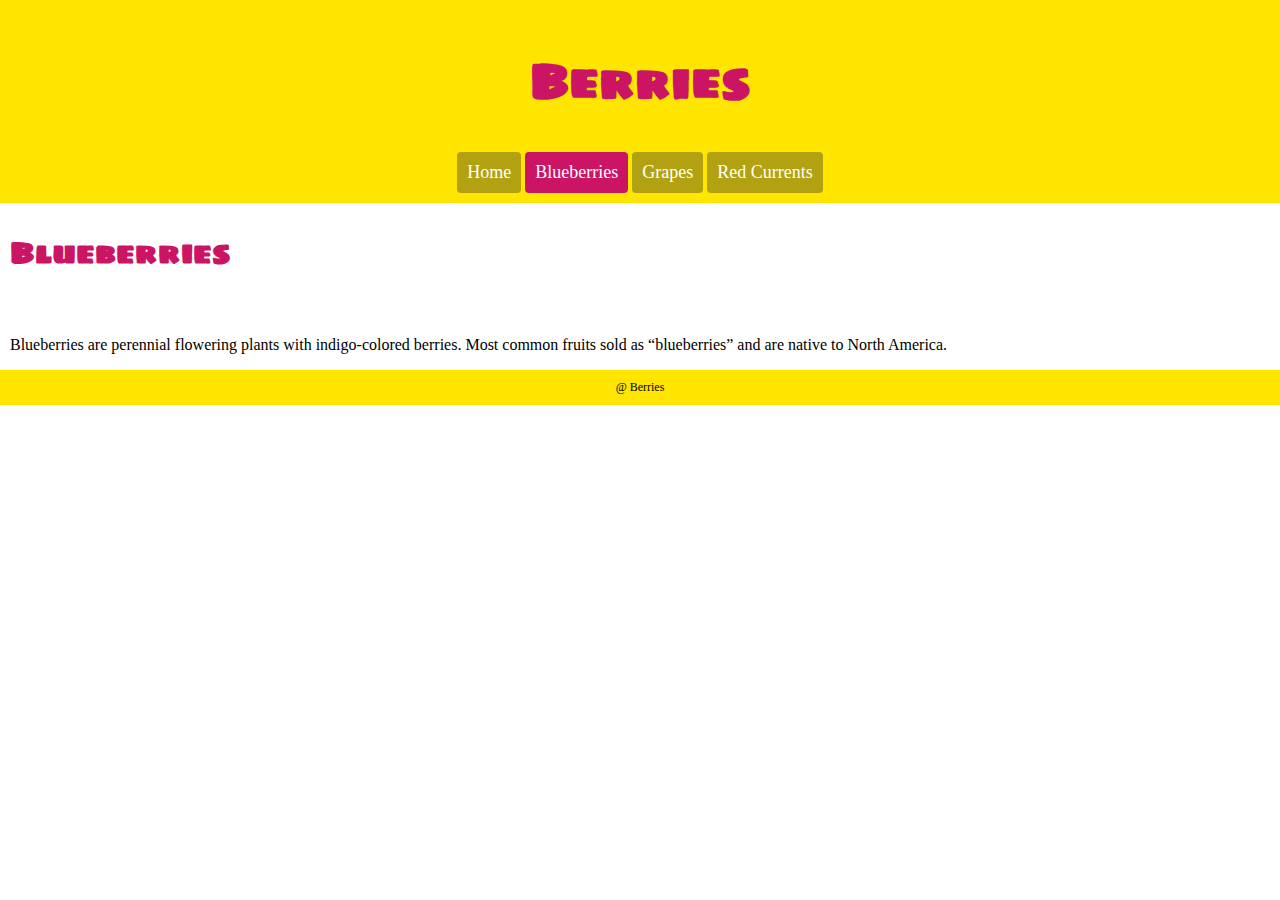
==== blueberries.html @ 2dc3b086 "Updated the red currants body content." ====
<!DOCTYPE html>
<html lang="en-ca">
<head>
  <meta charset="utf-8">
  <meta name="viewport" content="width=device-width,initial-scale=1">
  <link href="css/main.css" rel="stylesheet" type="text/css">
  <link href="https://fonts.googleapis.com/css?family=Sigmar+One" rel="stylesheet">
  <title>Berries - Blueberries</title>
</head>
<body>
  <header>
    <h1>Berries</h1>
    <nav>
      <li><a href="index.html">Home</a></li>
      <li><a class ="current" href="blueberries.html">Blueberries</a></li>
      <li><a href="grapes.html">Grapes</a></li>
      <li><a href="red-currants.html">Red Currents</a></li>
    </nav>
  </header>
  <main>
    <h2>Blueberries</h2>
    <img src="images/blueberries.jpg" alt="">
    <p>Blueberries are perennial flowering plants with indigo-colored berries. Most common fruits sold as “blueberries” and are native to North America.</p>
  </main>
<footer>
    @ Berries
  </footer>
</body>
</html>
---- css/main.css ----
html {
  box-sizing: border-box;
}

*, *::before, *::after {
  box-sizing: inherit;
}

body {
  margin: 0;
  font-family: Georgia, serif;
}

main {
  padding: 0 10px;
}

header {
  background-color: #ffe500;
  padding: 10px;
}

h1 {
  color: #cc1465;
  font-family: "Sigmar One", cursive;
  font-size: 3em;
  text-align: center;
}

h2 {
  color: #cc1465;
  font-family: "Sigmar One", cursive;
  font-size: 1.875rem;
}

img {
  max-width: 100%;
}

nav {
  list-style: none;
  text-align:center;
}

nav li {
  display: inline;
}

a {
  background-color: #b2a212;
  border-radius: 4px;
  color: #fff;
  display: inline-block;
  font-size: 1.125rem;
  padding: 10px;
  text-decoration: none;
}

a:hover {
  background-color: #cc1465;
}

.current {
  background-color: #cc1465;
}

.current:active {
  background-color: #cc1465;
}

footer {
  background-color: #ffe500;
  text-align: center;
  font-size: .75rem;
  padding: 10px;
}
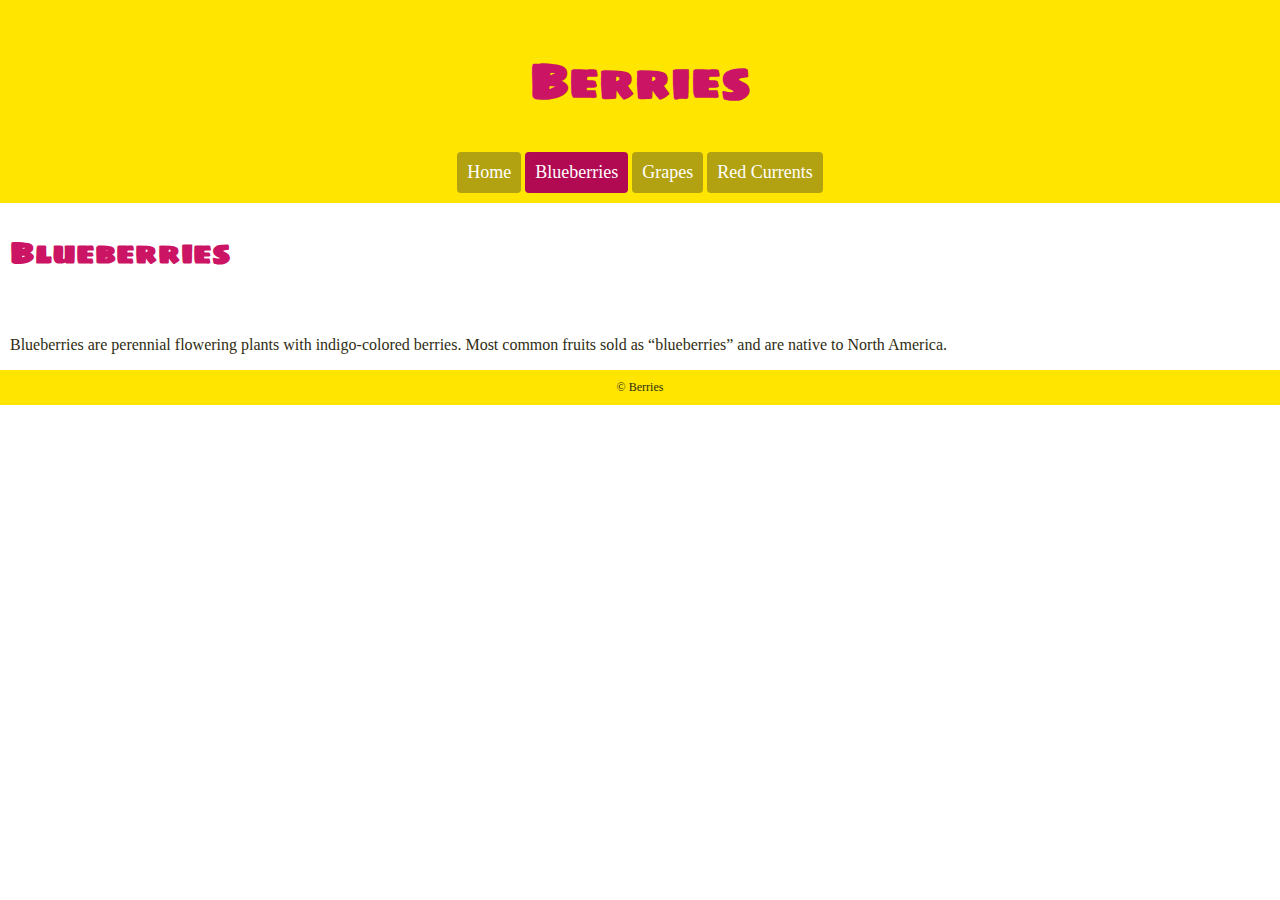
==== commit 8f89ec4f: "Fixed the hover and current colours." ====
--- a/blueberries.html
+++ b/blueberries.html
@@ -23,7 +23,7 @@
     <p>Blueberries are perennial flowering plants with indigo-colored berries. Most common fruits sold as “blueberries” and are native to North America.</p>
   </main>
 <footer>
-    @ Berries
+    © Berries
   </footer>
 </body>
 </html>
--- a/css/main.css
+++ b/css/main.css
@@ -7,8 +7,9 @@
 }
 
 body {
+  color: #2f2d13;
+  font-family: Georgia, serif;
   margin: 0;
-  font-family: Georgia, serif;
 }
 
 main {
@@ -57,15 +58,15 @@
 }
 
 a:hover {
-  background-color: #cc1465;
+  background-color: #b20953;
 }
 
 .current {
-  background-color: #cc1465;
+  background-color: #b20953;
 }
 
 .current:active {
-  background-color: #cc1465;
+  background-color: #b20953;
 }
 
 footer {
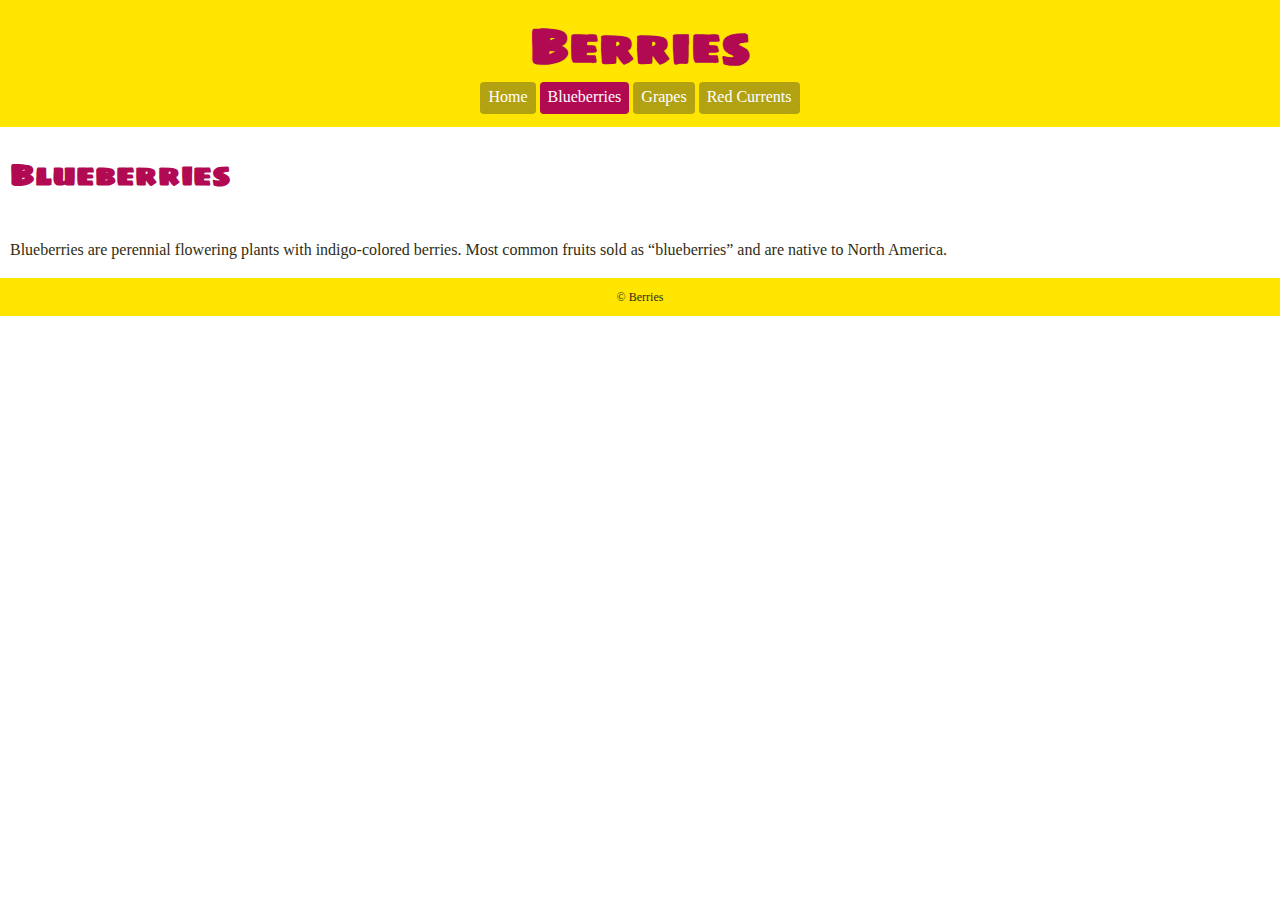
==== commit d6bc3a8f: "Deleted the li tags." ====
--- a/blueberries.html
+++ b/blueberries.html
@@ -11,10 +11,10 @@
   <header>
     <h1>Berries</h1>
     <nav>
-      <li><a href="index.html">Home</a></li>
-      <li><a class ="current" href="blueberries.html">Blueberries</a></li>
-      <li><a href="grapes.html">Grapes</a></li>
-      <li><a href="red-currants.html">Red Currents</a></li>
+      <a href="index.html">Home</a>
+      <a class ="current" href="blueberries.html">Blueberries</a>
+      <a href="grapes.html">Grapes</a>
+      <a href="red-currants.html">Red Currents</a>
     </nav>
   </header>
   <main>
--- a/css/main.css
+++ b/css/main.css
@@ -9,11 +9,8 @@
 body {
   color: #2f2d13;
   font-family: Georgia, serif;
+  line-height: 1.5;
   margin: 0;
-}
-
-main {
-  padding: 0 10px;
 }
 
 header {
@@ -21,26 +18,33 @@
   padding: 10px;
 }
 
+main {
+  padding: 0 10px;
+}
+
 h1 {
-  color: #cc1465;
+  color: #b20953;
   font-family: "Sigmar One", cursive;
   font-size: 3em;
   text-align: center;
+  margin: 0;
 }
 
 h2 {
-  color: #cc1465;
+  color: #b20953;
   font-family: "Sigmar One", cursive;
   font-size: 1.875rem;
 }
 
 img {
+  display: block;
   max-width: 100%;
+  width: 100%;
 }
 
 nav {
   list-style: none;
-  text-align:center;
+  text-align: center;
 }
 
 nav li {
@@ -52,13 +56,14 @@
   border-radius: 4px;
   color: #fff;
   display: inline-block;
-  font-size: 1.125rem;
-  padding: 10px;
+  font-size: 1rem;
+  margin: 0 0 .2em;
+  padding: .2em .5em .3em;
   text-decoration: none;
 }
 
 a:hover {
-  background-color: #b20953;
+  background-color: #cc1465;
 }
 
 .current {
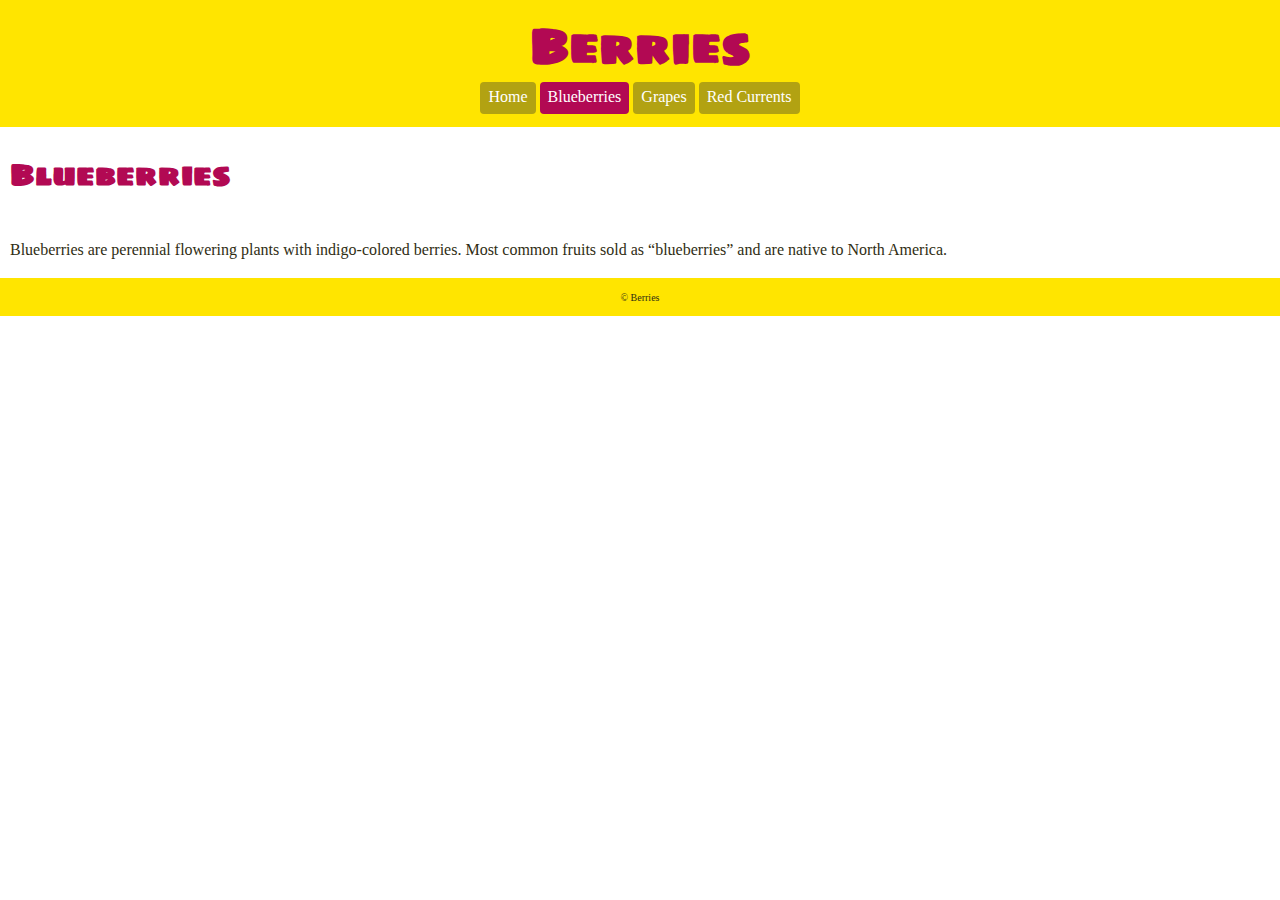
==== commit c2ee643c: "Added the li tags back." ====
--- a/blueberries.html
+++ b/blueberries.html
@@ -2,17 +2,17 @@
 <html lang="en-ca">
 <head>
   <meta charset="utf-8">
+  <title>Berries - Blueberries</title>
   <meta name="viewport" content="width=device-width,initial-scale=1">
-  <link href="css/main.css" rel="stylesheet" type="text/css">
+  <link href="css/main.css" rel="stylesheet">
   <link href="https://fonts.googleapis.com/css?family=Sigmar+One" rel="stylesheet">
-  <title>Berries - Blueberries</title>
 </head>
 <body>
   <header>
     <h1>Berries</h1>
     <nav>
       <a href="index.html">Home</a>
-      <a class ="current" href="blueberries.html">Blueberries</a>
+      <a class="current" href="blueberries.html">Blueberries</a>
       <a href="grapes.html">Grapes</a>
       <a href="red-currants.html">Red Currents</a>
     </nav>
@@ -22,8 +22,8 @@
     <img src="images/blueberries.jpg" alt="">
     <p>Blueberries are perennial flowering plants with indigo-colored berries. Most common fruits sold as “blueberries” and are native to North America.</p>
   </main>
-<footer>
-    © Berries
+  <footer>
+    <small>© Berries</small>
   </footer>
 </body>
 </html>
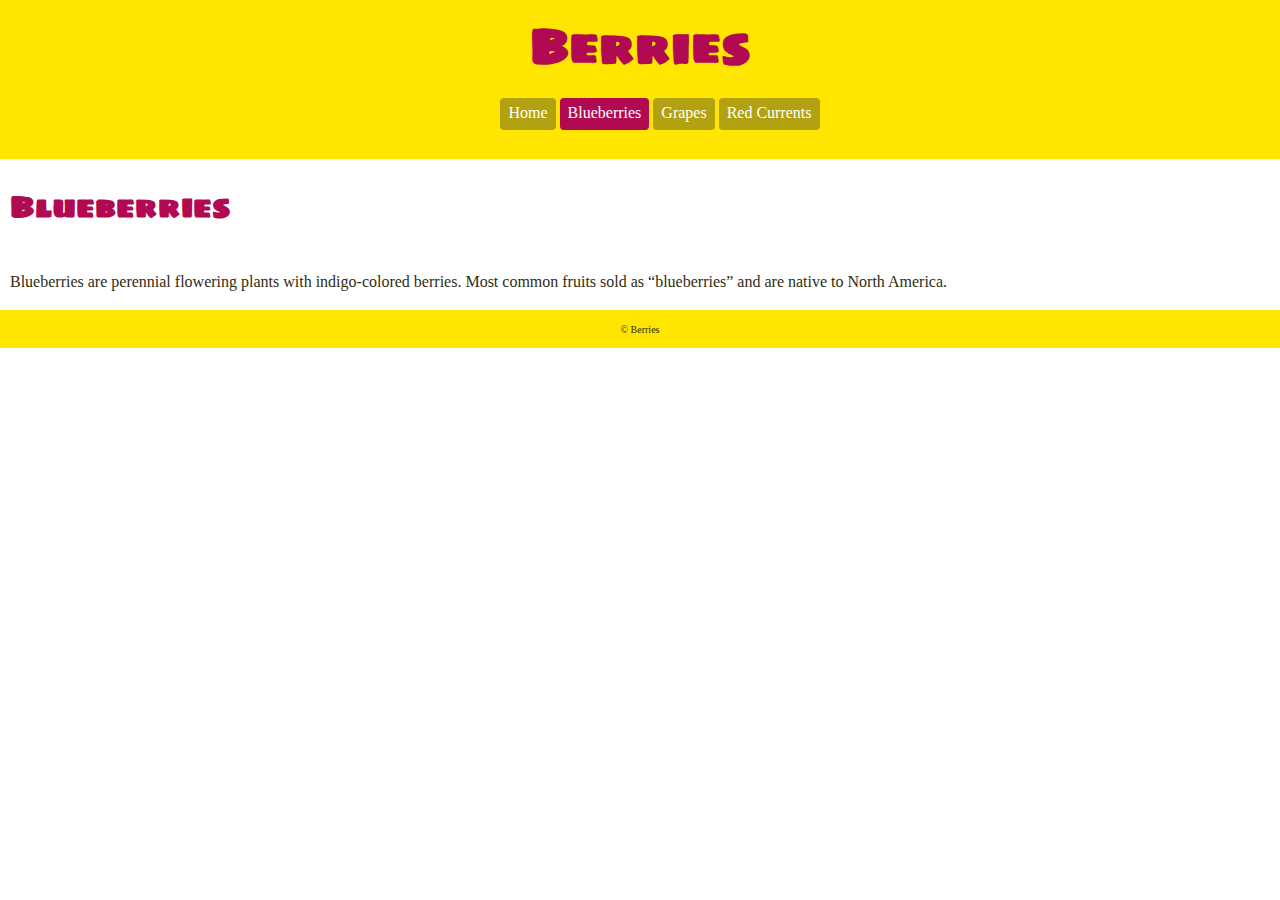
==== commit 191cc2b0: "Fixed the nav by adding ul." ====
--- a/blueberries.html
+++ b/blueberries.html
@@ -11,10 +11,12 @@
   <header>
     <h1>Berries</h1>
     <nav>
-      <a href="index.html">Home</a>
-      <a class="current" href="blueberries.html">Blueberries</a>
-      <a href="grapes.html">Grapes</a>
-      <a href="red-currants.html">Red Currents</a>
+      <ul>
+        <li><a href="index.html">Home</a></li>
+        <li><a class="current" href="blueberries.html">Blueberries</a></li>
+        <li><a href="grapes.html">Grapes</a></li>
+        <li><a href="red-currants.html">Red Currents</a></li>
+      </ul>
     </nav>
   </header>
   <main>
--- a/css/main.css
+++ b/css/main.css
@@ -70,10 +70,6 @@
   background-color: #b20953;
 }
 
-.current:active {
-  background-color: #b20953;
-}
-
 footer {
   background-color: #ffe500;
   text-align: center;
